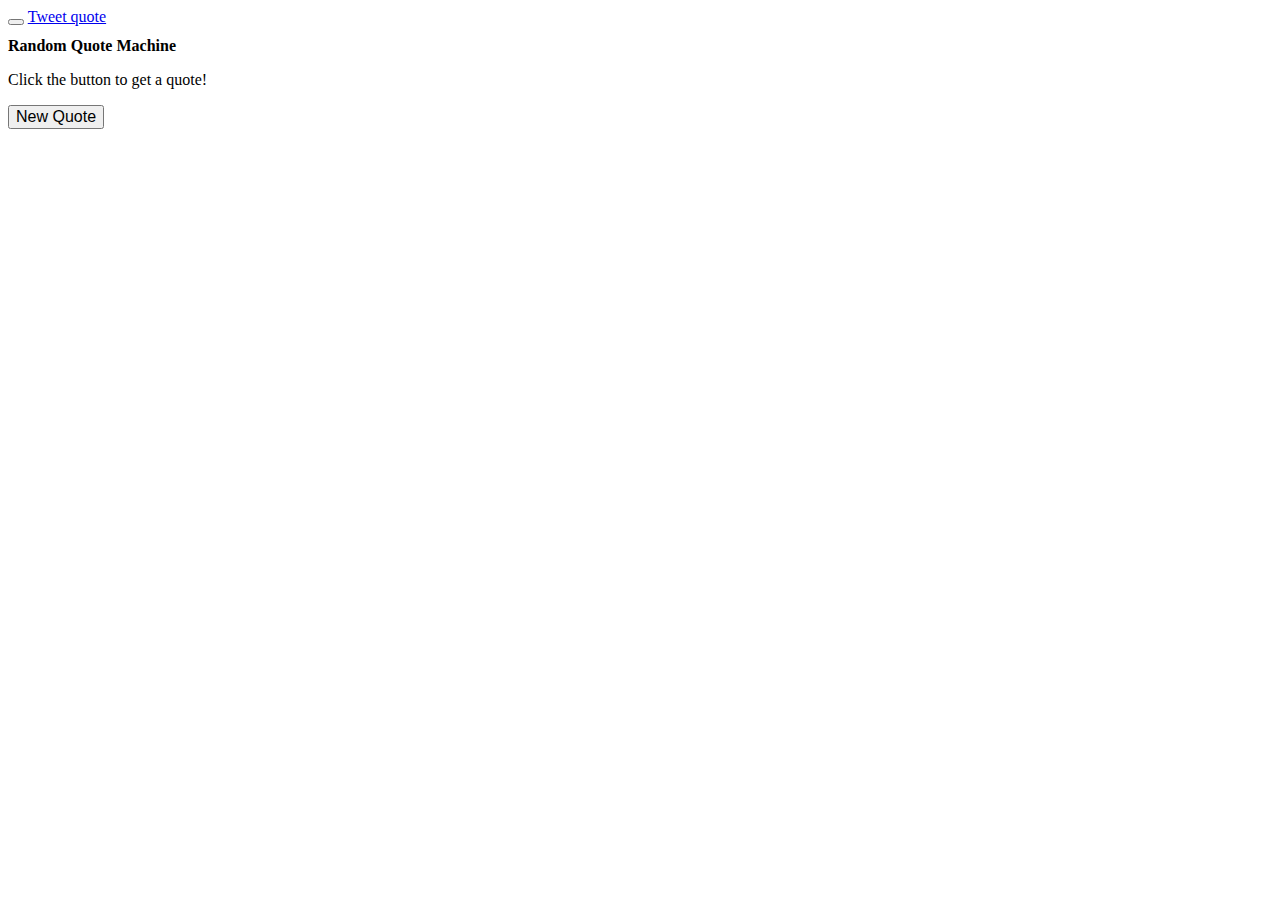
==== Random quote generator.html @ d2044aec "Add files via upload" ====
<!DOCTYPE html>
<html lang="en">
<head>
    <meta charset="UTF-8">
    <meta name="viewport" content="width=device-width, initial-scale=1.0">
    <title>Random Quote Machine</title>
    <link rel="stylesheet" href="style.css">
    <script>
       
        
        window.onload = init;
        
       
    </script>

    <style>
        * {
            font-size: 1rem;
        }
    </style>
</head>
<body>
    <wrapper id="quote-box">
        <div id="text"></div>
        <div id="author"></div>
        <button id="new-quote"></button>
        <a id="tweet-quote" href="twitter.com/intent/tweet" target="_blank">Tweet quote</a>
    </wrapper>
    <h1>Random Quote Machine</h1>
    <div id="quote-container">
        <p id="quote">Click the button to get a quote!</p>
    </div>
    <button id="new-quote" onClick="generateQuote();">New Quote</button>
    <script src="script.js"></script>
    <script src="https://cdn.freecodecamp.org/testable-projects-fcc/v1/bundle.js"></script>
</body>
</html>
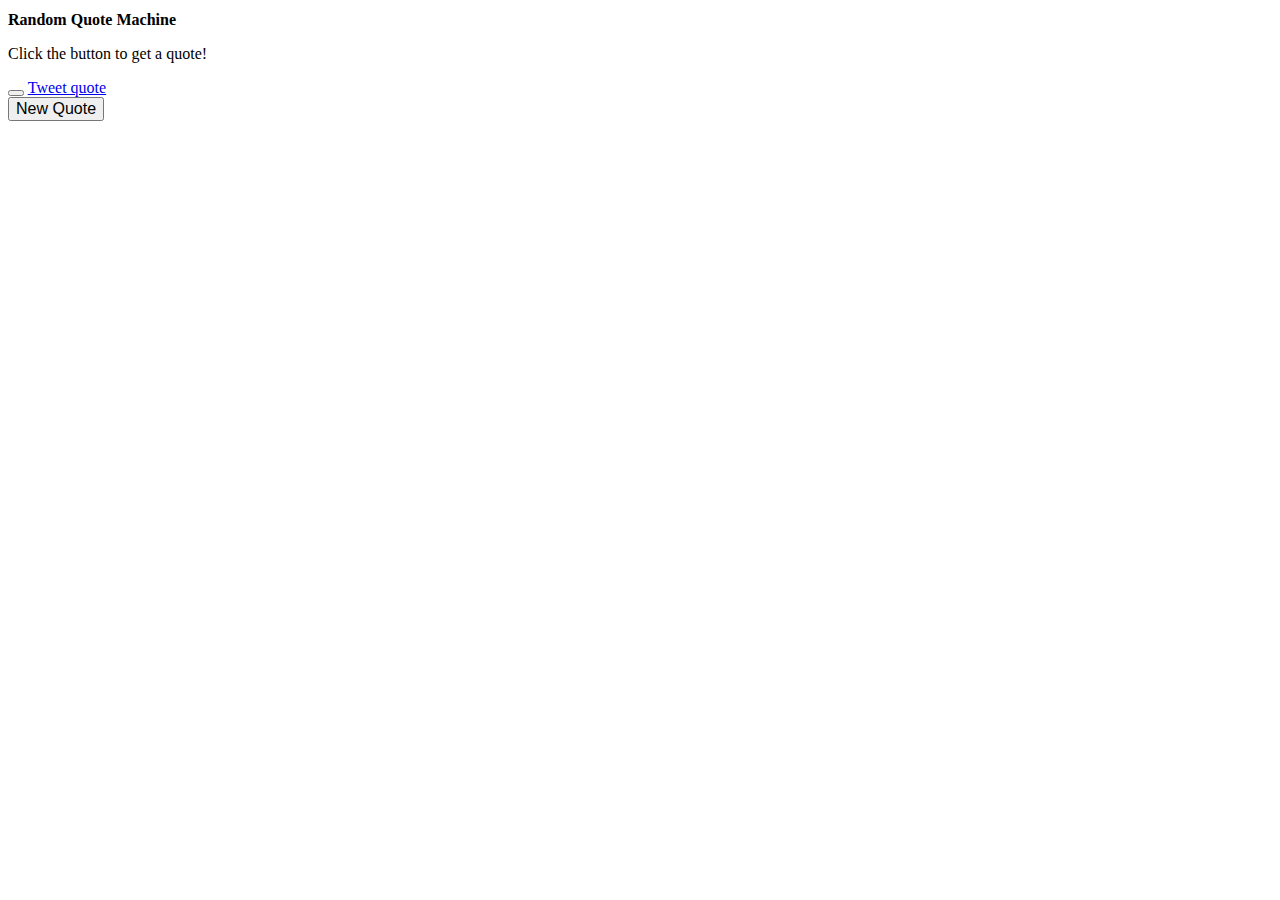
==== commit fb3fc7e7: "Update Random quote generator.html" ====
--- a/Random quote generator.html
+++ b/Random quote generator.html
@@ -20,15 +20,16 @@
     </style>
 </head>
 <body>
-    <wrapper id="quote-box">
+   
+    <h1>Random Quote Machine</h1>
+    <div id="quote-container">
+        <p id="quote">Click the button to get a quote!</p>
+          <wrapper id="quote-box">
         <div id="text"></div>
         <div id="author"></div>
         <button id="new-quote"></button>
-        <a id="tweet-quote" href="twitter.com/intent/tweet" target="_blank">Tweet quote</a>
+        <a id="tweet-quote" href="twitter.com/intent/tweet" class="button" target="_blank">Tweet quote</a>
     </wrapper>
-    <h1>Random Quote Machine</h1>
-    <div id="quote-container">
-        <p id="quote">Click the button to get a quote!</p>
     </div>
     <button id="new-quote" onClick="generateQuote();">New Quote</button>
     <script src="script.js"></script>
